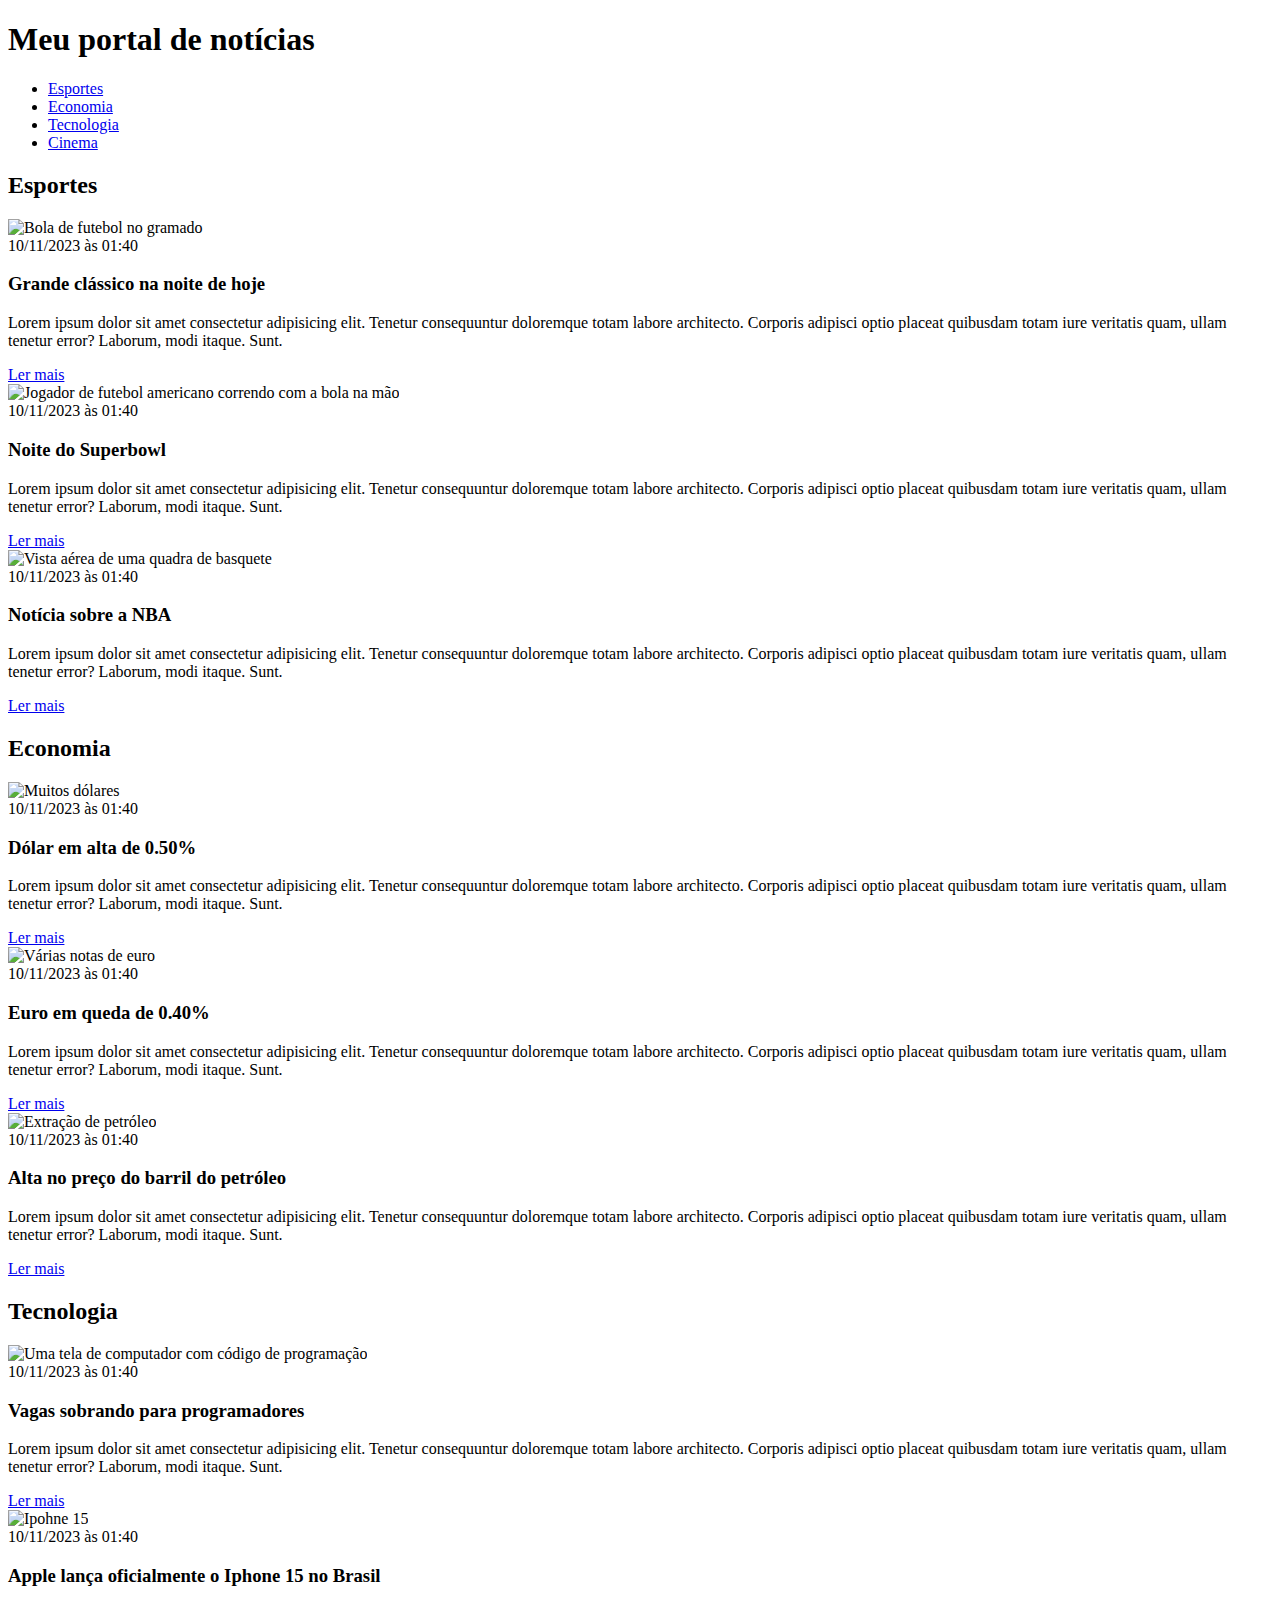
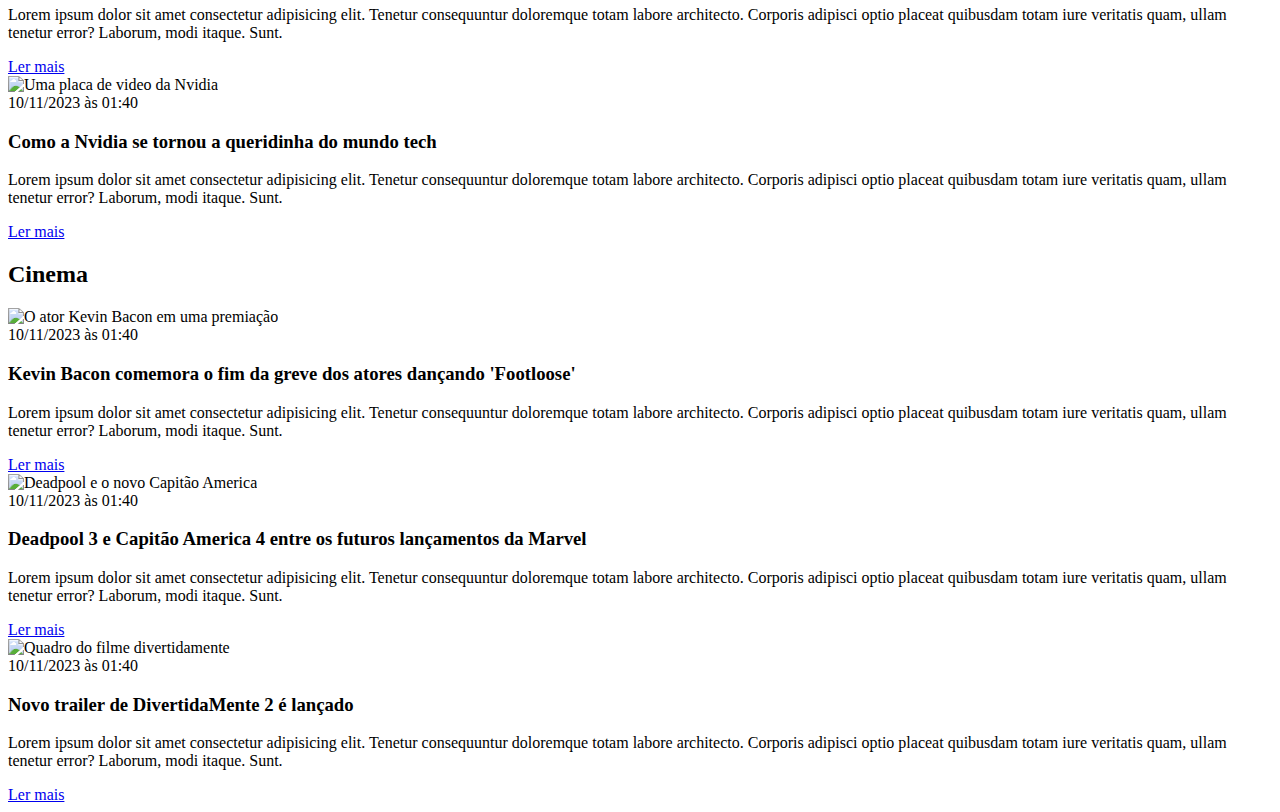
==== index.html @ 4e5cfa32 "add index.html" ====
<!DOCTYPE html>
<html lang="pt-BR">
<head>
    <meta charset="UTF-8">
    <meta http-equiv="X-UA-Compatible" content="IE=edge">
    <meta name="viewport" content="width=device-width, initial-scale=1.0">
    <title>Meu portal de notícias</title>
    <link rel="stylesheet" href="./main.css" />
</head>
<body>
    <header>
        <div class="container">
            <h1>Meu portal de notícias</h1>
            <nav>
                <ul>
                    <li>
                        <a href="#sports" title="Ir para a seção de esportes">Esportes</a>
                    </li>
                    <li>
                        <a href="#economy" title="Ir para a seção de economia">Economia</a>
                    </li>
                    <li>
                        <a href="#technology" title="Ir para a seção de tecnologia">Tecnologia</a>
                    </li>
                    <li>
                        <a href="#cinema" title="Ir para a seção de cinema">Cinema</a>
                    </li>
                </ul>
            </nav>
        </div>
    </header>
    <section id="sports">
<div class="container">
    <h2>Esportes</h2>
            <div class="articles">
                <article>
                    <img src="./imagens/futebol.jpg" alt="Bola de futebol no gramado" />
                    <header>
                        <time class="date">10/11/2023 às 01:40</time>
                    </header>
                    <h3>Grande clássico na noite de hoje</h3>
                    <p>
                        Lorem ipsum dolor sit amet consectetur adipisicing elit. Tenetur consequuntur doloremque totam labore architecto. Corporis adipisci optio placeat quibusdam totam iure veritatis quam, ullam tenetur error? Laborum, modi itaque. Sunt.
                    </p>
                    <a href="#" title="Leia a notícia completa">Ler mais</a>
                </article>
                <article>
                    <img src="./imagens/futebol-americano.jpg" alt="Jogador de futebol americano correndo com a bola na mão" />
                    <header>
                        <time>10/11/2023 às 01:40</time>
                    </header>
                    <h3>Noite do Superbowl</h3>
                    <p>
                        Lorem ipsum dolor sit amet consectetur adipisicing elit. Tenetur consequuntur doloremque totam labore architecto. Corporis adipisci optio placeat quibusdam totam iure veritatis quam, ullam tenetur error? Laborum, modi itaque. Sunt.
                    </p>
                    <a href="#" title="Leia a notícia completa">Ler mais</a>
                </article>
                <article>
                    <img src="./imagens/basquete.jpg" title="Vista aérea de uma quadra de basquete" />
                    <header>
                        <time>10/11/2023 às 01:40</time>
                    </header>
                    <h3>Notícia sobre a NBA</h3>
                    <p>
                        Lorem ipsum dolor sit amet consectetur adipisicing elit. Tenetur consequuntur doloremque totam labore architecto. Corporis adipisci optio placeat quibusdam totam iure veritatis quam, ullam tenetur error? Laborum, modi itaque. Sunt.
                    </p>
                    <a href="#" title="Leia a notícia completa">Ler mais</a>
                </article>
            
    </div>
</div>
    </section>
    <section id="economy">
    <div class="container">
        <h2>Economia</h2>
            <div class="articles">
                <article>       
                    <img src="./imagens/dolares.jpg" alt="Muitos dólares" />
                    <header>
                        <time>10/11/2023 às 01:40</time>
                    </header>
                    <h3>Dólar em alta de 0.50%</h3>
                    <p>
                        Lorem ipsum dolor sit amet consectetur adipisicing elit. Tenetur consequuntur doloremque totam labore architecto. Corporis adipisci optio placeat quibusdam totam iure veritatis quam, ullam tenetur error? Laborum, modi itaque. Sunt.
                    </p>
                    <a href="#" title="Leia a notícia completa">Ler mais</a>
                </article>
                <article>
                    <img src="./imagens/euro.jpg" alt="Várias notas de euro" />
                    <header>
                        <time class="date">10/11/2023 às 01:40</time>
                    </header>
                    <h3>Euro em queda de 0.40%</h3>
                    <p>
                        Lorem ipsum dolor sit amet consectetur adipisicing elit. Tenetur consequuntur doloremque totam labore architecto. Corporis adipisci optio placeat quibusdam totam iure veritatis quam, ullam tenetur error? Laborum, modi itaque. Sunt.
                    </p>
                    <a href="#" title="Leia a notícia completa">Ler mais</a>
                </article>
                <article>
                    <img src="./imagens/petroleo.jpg" alt="Extração de petróleo" />
                    <header>
                        <time>10/11/2023 às 01:40</time>
                    </header>
                    <h3>Alta no preço do barril do petróleo</h3>
                    <p>
                        Lorem ipsum dolor sit amet consectetur adipisicing elit. Tenetur consequuntur doloremque totam labore architecto. Corporis adipisci optio placeat quibusdam totam iure veritatis quam, ullam tenetur error? Laborum, modi itaque. Sunt.
                    </p>
                    <a href="#" title="Leia a notícia completa">Ler mais</a>
                </article>
        </div>
    </div>
    </section>
</section>
<section id="technology">
<div class="container">
    <h2>Tecnologia</h2>
        <div class="articles">
            <article>       
                <img src="./imagens/programacao.jpg" alt="Uma tela de computador com código de programação" />
                <header>
                    <time>10/11/2023 às 01:40</time>
                </header>
                <h3>Vagas sobrando para programadores</h3>
                <p>
                    Lorem ipsum dolor sit amet consectetur adipisicing elit. Tenetur consequuntur doloremque totam labore architecto. Corporis adipisci optio placeat quibusdam totam iure veritatis quam, ullam tenetur error? Laborum, modi itaque. Sunt.
                </p>
                <a href="#" title="Leia a notícia completa">Ler mais</a>
            </article>
            <article>
                <img src="./imagens/iphone.jpg" alt="Ipohne 15" />
                <header>
                    <time class="date">10/11/2023 às 01:40</time>
                </header>
                <h3>Apple lança oficialmente o Iphone 15 no Brasil</h3>
                <p>
                    Lorem ipsum dolor sit amet consectetur adipisicing elit. Tenetur consequuntur doloremque totam labore architecto. Corporis adipisci optio placeat quibusdam totam iure veritatis quam, ullam tenetur error? Laborum, modi itaque. Sunt.
                </p>
                <a href="#" title="Leia a notícia completa">Ler mais</a>
            </article>
            <article>
                <img src="./imagens/nvidia.jpg" alt="Uma placa de video da Nvidia" />
                <header>
                    <time>10/11/2023 às 01:40</time>
                </header>
                <h3>Como a Nvidia se tornou a queridinha do mundo tech</h3>
                <p>
                    Lorem ipsum dolor sit amet consectetur adipisicing elit. Tenetur consequuntur doloremque totam labore architecto. Corporis adipisci optio placeat quibusdam totam iure veritatis quam, ullam tenetur error? Laborum, modi itaque. Sunt.
                </p>
                <a href="#" title="Leia a notícia completa">Ler mais</a>
            </article>
    </div>
</div>
</section>
<section id="cinema">
    <div class="container">
        <h2>Cinema</h2>
            <div class="articles">
                <article>       
                    <img src="./imagens/kevin-bacon.jpg" alt="O ator Kevin Bacon em uma premiação" />
                    <header>
                        <time>10/11/2023 às 01:40</time>
                    </header>
                    <h3>Kevin Bacon comemora o fim da greve dos atores dançando 'Footloose'</h3>
                    <p>
                        Lorem ipsum dolor sit amet consectetur adipisicing elit. Tenetur consequuntur doloremque totam labore architecto. Corporis adipisci optio placeat quibusdam totam iure veritatis quam, ullam tenetur error? Laborum, modi itaque. Sunt.
                    </p>
                    <a href="#" title="Leia a notícia completa">Ler mais</a>
                </article>
                <article>
                    <img src="./imagens/deadpool-captain.jpg" alt="Deadpool e o novo Capitão America" />
                    <header>
                        <time class="date">10/11/2023 às 01:40</time>
                    </header>
                    <h3>Deadpool 3 e Capitão America 4 entre os futuros lançamentos da Marvel</h3>
                    <p>
                        Lorem ipsum dolor sit amet consectetur adipisicing elit. Tenetur consequuntur doloremque totam labore architecto. Corporis adipisci optio placeat quibusdam totam iure veritatis quam, ullam tenetur error? Laborum, modi itaque. Sunt.
                    </p>
                    <a href="#" title="Leia a notícia completa">Ler mais</a>
                </article>
                <article>
                    <img src="./imagens/insideout.jpg" alt="Quadro do filme divertidamente" />
                    <header>
                        <time>10/11/2023 às 01:40</time>
                    </header>
                    <h3>Novo trailer de DivertidaMente 2 é lançado</h3>
                    <p>
                        Lorem ipsum dolor sit amet consectetur adipisicing elit. Tenetur consequuntur doloremque totam labore architecto. Corporis adipisci optio placeat quibusdam totam iure veritatis quam, ullam tenetur error? Laborum, modi itaque. Sunt.
                    </p>
                    <a href="#" title="Leia a notícia completa">Ler mais</a>
                </article>
        </div>
    </div>
    </section>
</body>
</html>
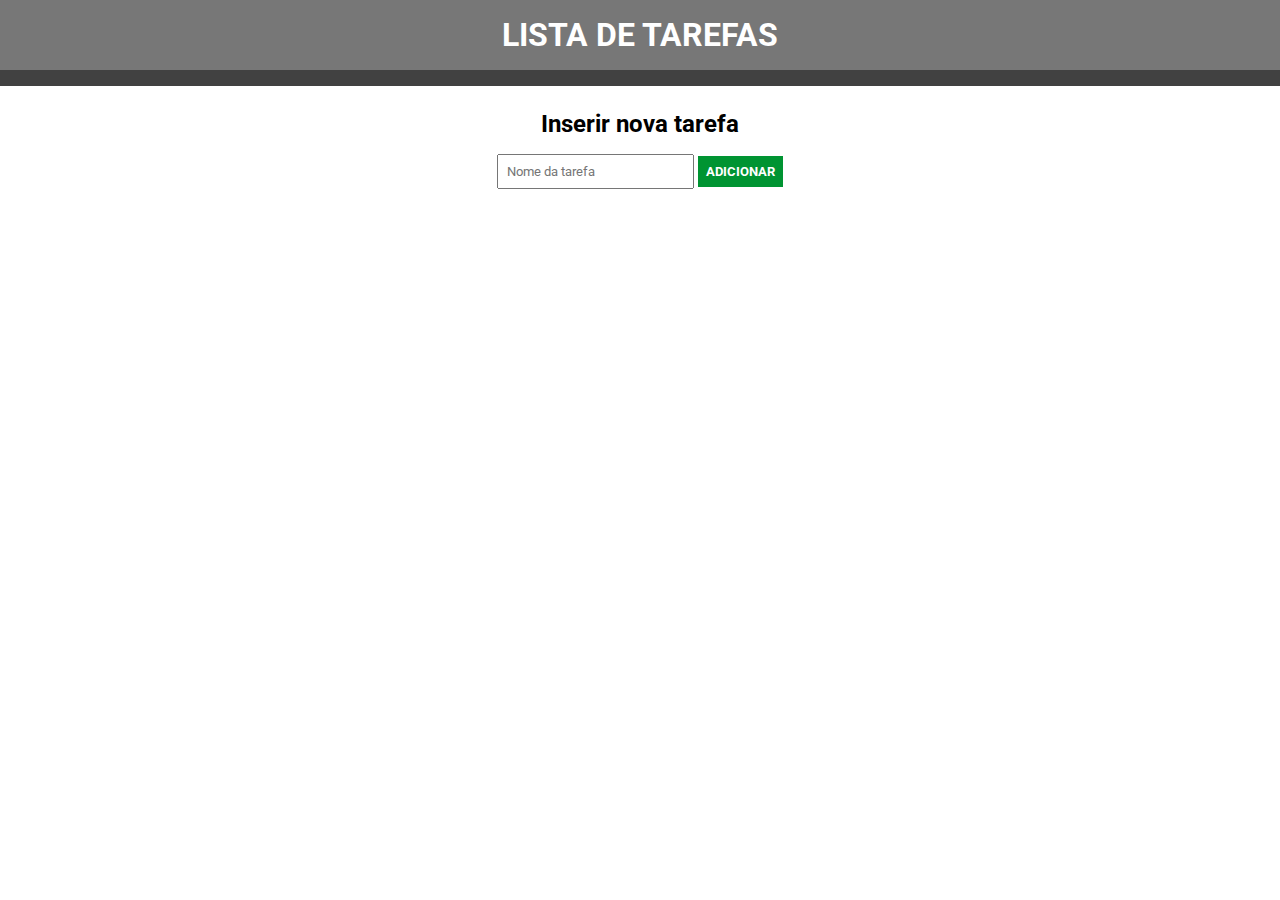
==== commit 9d311f76: "commit inicial" ====
--- a/index.html
+++ b/index.html
@@ -1,195 +1,32 @@
 <!DOCTYPE html>
 <html lang="pt-BR">
+
 <head>
     <meta charset="UTF-8">
-    <meta http-equiv="X-UA-Compatible" content="IE=edge">
     <meta name="viewport" content="width=device-width, initial-scale=1.0">
-    <title>Meu portal de notícias</title>
-    <link rel="stylesheet" href="./main.css" />
+    <title>Lista de Tarefas</title>
+    <link rel="preconnect" href="http://fonts.googleapis.com">
+    <link rel="preconnect" href="http://fonts.gstatic.com" crossorigin>
+    <link href="https://fonts.googleapis.com/css2?family=Roboto:wght@400;700&display=swap" rel="stylesheet">
+    <link rel="stylesheet" href="./main.css">
+
 </head>
+
 <body>
     <header>
-        <div class="container">
-            <h1>Meu portal de notícias</h1>
-            <nav>
-                <ul>
-                    <li>
-                        <a href="#sports" title="Ir para a seção de esportes">Esportes</a>
-                    </li>
-                    <li>
-                        <a href="#economy" title="Ir para a seção de economia">Economia</a>
-                    </li>
-                    <li>
-                        <a href="#technology" title="Ir para a seção de tecnologia">Tecnologia</a>
-                    </li>
-                    <li>
-                        <a href="#cinema" title="Ir para a seção de cinema">Cinema</a>
-                    </li>
-                </ul>
-            </nav>
-        </div>
+        <h1>Lista de tarefas</h1>
     </header>
-    <section id="sports">
-<div class="container">
-    <h2>Esportes</h2>
-            <div class="articles">
-                <article>
-                    <img src="./imagens/futebol.jpg" alt="Bola de futebol no gramado" />
-                    <header>
-                        <time class="date">10/11/2023 às 01:40</time>
-                    </header>
-                    <h3>Grande clássico na noite de hoje</h3>
-                    <p>
-                        Lorem ipsum dolor sit amet consectetur adipisicing elit. Tenetur consequuntur doloremque totam labore architecto. Corporis adipisci optio placeat quibusdam totam iure veritatis quam, ullam tenetur error? Laborum, modi itaque. Sunt.
-                    </p>
-                    <a href="#" title="Leia a notícia completa">Ler mais</a>
-                </article>
-                <article>
-                    <img src="./imagens/futebol-americano.jpg" alt="Jogador de futebol americano correndo com a bola na mão" />
-                    <header>
-                        <time>10/11/2023 às 01:40</time>
-                    </header>
-                    <h3>Noite do Superbowl</h3>
-                    <p>
-                        Lorem ipsum dolor sit amet consectetur adipisicing elit. Tenetur consequuntur doloremque totam labore architecto. Corporis adipisci optio placeat quibusdam totam iure veritatis quam, ullam tenetur error? Laborum, modi itaque. Sunt.
-                    </p>
-                    <a href="#" title="Leia a notícia completa">Ler mais</a>
-                </article>
-                <article>
-                    <img src="./imagens/basquete.jpg" title="Vista aérea de uma quadra de basquete" />
-                    <header>
-                        <time>10/11/2023 às 01:40</time>
-                    </header>
-                    <h3>Notícia sobre a NBA</h3>
-                    <p>
-                        Lorem ipsum dolor sit amet consectetur adipisicing elit. Tenetur consequuntur doloremque totam labore architecto. Corporis adipisci optio placeat quibusdam totam iure veritatis quam, ullam tenetur error? Laborum, modi itaque. Sunt.
-                    </p>
-                    <a href="#" title="Leia a notícia completa">Ler mais</a>
-                </article>
-            
+    <form>
+        <h2>Inserir nova tarefa</h2>
+        <input type="text" id="nova-tarefa" required placeholder="Nome da tarefa">
+        <button type="submit">Adicionar</button>
+    </form>
+    <div class="container">
+    <ul>
+    </ul>
     </div>
-</div>
-    </section>
-    <section id="economy">
-    <div class="container">
-        <h2>Economia</h2>
-            <div class="articles">
-                <article>       
-                    <img src="./imagens/dolares.jpg" alt="Muitos dólares" />
-                    <header>
-                        <time>10/11/2023 às 01:40</time>
-                    </header>
-                    <h3>Dólar em alta de 0.50%</h3>
-                    <p>
-                        Lorem ipsum dolor sit amet consectetur adipisicing elit. Tenetur consequuntur doloremque totam labore architecto. Corporis adipisci optio placeat quibusdam totam iure veritatis quam, ullam tenetur error? Laborum, modi itaque. Sunt.
-                    </p>
-                    <a href="#" title="Leia a notícia completa">Ler mais</a>
-                </article>
-                <article>
-                    <img src="./imagens/euro.jpg" alt="Várias notas de euro" />
-                    <header>
-                        <time class="date">10/11/2023 às 01:40</time>
-                    </header>
-                    <h3>Euro em queda de 0.40%</h3>
-                    <p>
-                        Lorem ipsum dolor sit amet consectetur adipisicing elit. Tenetur consequuntur doloremque totam labore architecto. Corporis adipisci optio placeat quibusdam totam iure veritatis quam, ullam tenetur error? Laborum, modi itaque. Sunt.
-                    </p>
-                    <a href="#" title="Leia a notícia completa">Ler mais</a>
-                </article>
-                <article>
-                    <img src="./imagens/petroleo.jpg" alt="Extração de petróleo" />
-                    <header>
-                        <time>10/11/2023 às 01:40</time>
-                    </header>
-                    <h3>Alta no preço do barril do petróleo</h3>
-                    <p>
-                        Lorem ipsum dolor sit amet consectetur adipisicing elit. Tenetur consequuntur doloremque totam labore architecto. Corporis adipisci optio placeat quibusdam totam iure veritatis quam, ullam tenetur error? Laborum, modi itaque. Sunt.
-                    </p>
-                    <a href="#" title="Leia a notícia completa">Ler mais</a>
-                </article>
-        </div>
-    </div>
-    </section>
-</section>
-<section id="technology">
-<div class="container">
-    <h2>Tecnologia</h2>
-        <div class="articles">
-            <article>       
-                <img src="./imagens/programacao.jpg" alt="Uma tela de computador com código de programação" />
-                <header>
-                    <time>10/11/2023 às 01:40</time>
-                </header>
-                <h3>Vagas sobrando para programadores</h3>
-                <p>
-                    Lorem ipsum dolor sit amet consectetur adipisicing elit. Tenetur consequuntur doloremque totam labore architecto. Corporis adipisci optio placeat quibusdam totam iure veritatis quam, ullam tenetur error? Laborum, modi itaque. Sunt.
-                </p>
-                <a href="#" title="Leia a notícia completa">Ler mais</a>
-            </article>
-            <article>
-                <img src="./imagens/iphone.jpg" alt="Ipohne 15" />
-                <header>
-                    <time class="date">10/11/2023 às 01:40</time>
-                </header>
-                <h3>Apple lança oficialmente o Iphone 15 no Brasil</h3>
-                <p>
-                    Lorem ipsum dolor sit amet consectetur adipisicing elit. Tenetur consequuntur doloremque totam labore architecto. Corporis adipisci optio placeat quibusdam totam iure veritatis quam, ullam tenetur error? Laborum, modi itaque. Sunt.
-                </p>
-                <a href="#" title="Leia a notícia completa">Ler mais</a>
-            </article>
-            <article>
-                <img src="./imagens/nvidia.jpg" alt="Uma placa de video da Nvidia" />
-                <header>
-                    <time>10/11/2023 às 01:40</time>
-                </header>
-                <h3>Como a Nvidia se tornou a queridinha do mundo tech</h3>
-                <p>
-                    Lorem ipsum dolor sit amet consectetur adipisicing elit. Tenetur consequuntur doloremque totam labore architecto. Corporis adipisci optio placeat quibusdam totam iure veritatis quam, ullam tenetur error? Laborum, modi itaque. Sunt.
-                </p>
-                <a href="#" title="Leia a notícia completa">Ler mais</a>
-            </article>
-    </div>
-</div>
-</section>
-<section id="cinema">
-    <div class="container">
-        <h2>Cinema</h2>
-            <div class="articles">
-                <article>       
-                    <img src="./imagens/kevin-bacon.jpg" alt="O ator Kevin Bacon em uma premiação" />
-                    <header>
-                        <time>10/11/2023 às 01:40</time>
-                    </header>
-                    <h3>Kevin Bacon comemora o fim da greve dos atores dançando 'Footloose'</h3>
-                    <p>
-                        Lorem ipsum dolor sit amet consectetur adipisicing elit. Tenetur consequuntur doloremque totam labore architecto. Corporis adipisci optio placeat quibusdam totam iure veritatis quam, ullam tenetur error? Laborum, modi itaque. Sunt.
-                    </p>
-                    <a href="#" title="Leia a notícia completa">Ler mais</a>
-                </article>
-                <article>
-                    <img src="./imagens/deadpool-captain.jpg" alt="Deadpool e o novo Capitão America" />
-                    <header>
-                        <time class="date">10/11/2023 às 01:40</time>
-                    </header>
-                    <h3>Deadpool 3 e Capitão America 4 entre os futuros lançamentos da Marvel</h3>
-                    <p>
-                        Lorem ipsum dolor sit amet consectetur adipisicing elit. Tenetur consequuntur doloremque totam labore architecto. Corporis adipisci optio placeat quibusdam totam iure veritatis quam, ullam tenetur error? Laborum, modi itaque. Sunt.
-                    </p>
-                    <a href="#" title="Leia a notícia completa">Ler mais</a>
-                </article>
-                <article>
-                    <img src="./imagens/insideout.jpg" alt="Quadro do filme divertidamente" />
-                    <header>
-                        <time>10/11/2023 às 01:40</time>
-                    </header>
-                    <h3>Novo trailer de DivertidaMente 2 é lançado</h3>
-                    <p>
-                        Lorem ipsum dolor sit amet consectetur adipisicing elit. Tenetur consequuntur doloremque totam labore architecto. Corporis adipisci optio placeat quibusdam totam iure veritatis quam, ullam tenetur error? Laborum, modi itaque. Sunt.
-                    </p>
-                    <a href="#" title="Leia a notícia completa">Ler mais</a>
-                </article>
-        </div>
-    </div>
-    </section>
+    <script src="https://code.jquery.com/jquery-3.7.1.min.js"></script>
+    <script src="./main.js"></script>
 </body>
+
 </html>--- a/main.css
+++ b/main.css
@@ -0,0 +1,44 @@
+* {
+    margin: 0;
+    padding: 0;
+    box-sizing: border-box;
+    font-family: 'Roboto', sans-serif;
+}
+
+header {
+    background-color: #777777;
+    padding: 16px 0;
+    color: #fff;
+    display: flex;
+    border-bottom: 16px solid #414141;
+    justify-content: center;
+    text-transform: uppercase;
+    font-style: bold;
+}
+
+form {
+    padding: 24px 0;
+    text-align: center;
+}
+
+form h2 {
+    margin-bottom: 16px;
+}
+
+input,
+button {
+    padding: 8px;
+}
+
+button {
+    background-color: #009432;
+    border: none;
+    font-weight: bold;
+    text-transform: uppercase;
+    color: #fff;
+    cursor: pointer;
+}
+
+.container {
+    text-align: center;
+}
